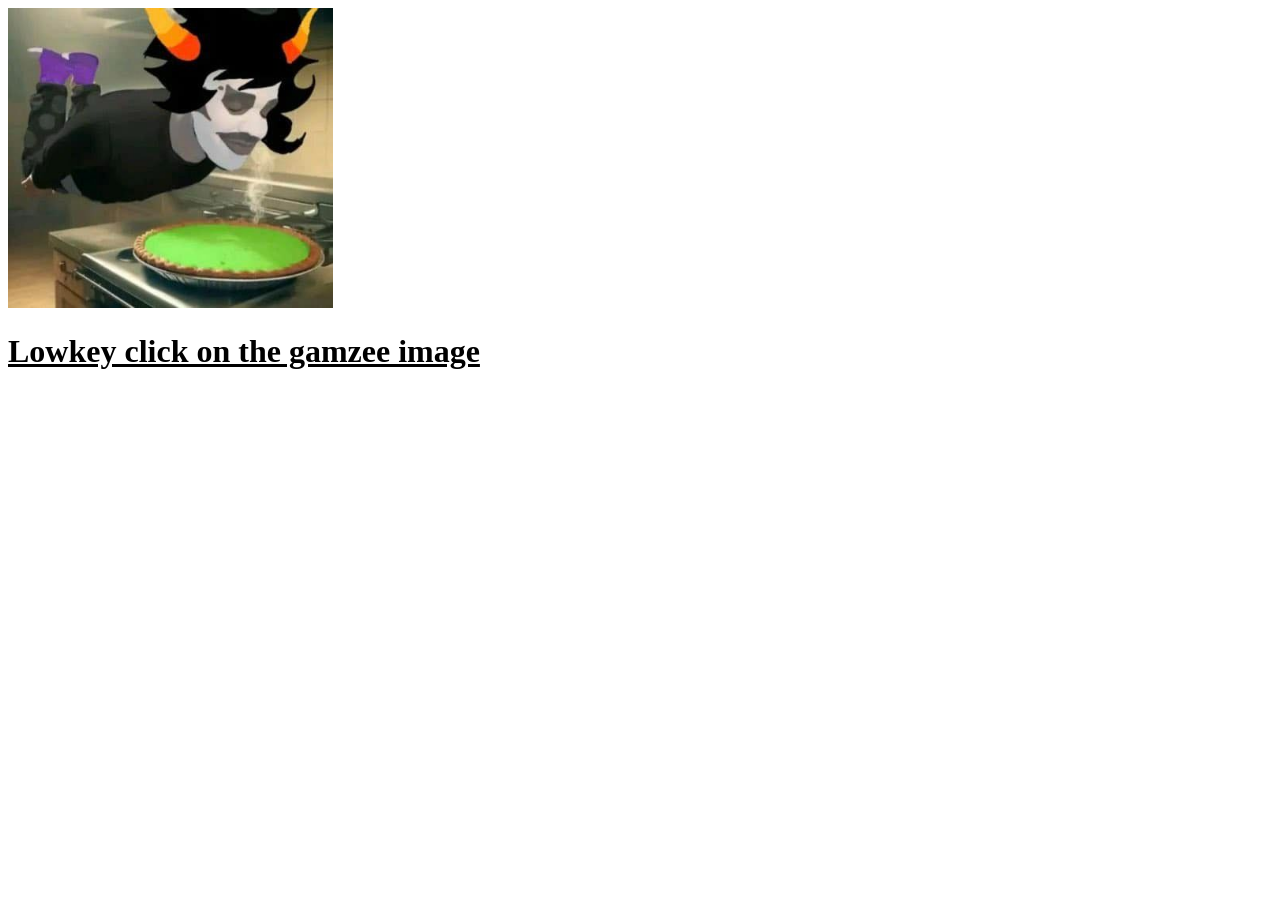
==== paghe2.html @ 7e5153c2 "Add files via upload" ====
<!DOCTYPE html>
<html lang="en">
<head>
    <meta charset="UTF-8">
    <meta name="viewport" content="width=device-width, initial-scale=1.0">
    <title>Document</title>
</head>
<body>
    <div>
    <a href="https://youtu.be/S6_geDVVNUI?t=31" target="_blank">
    <img id="gamzee" class="things" src="/images/sniff.jpg" height="300" alt="gamzee doing some magical bullshit">
    </a>
    <h1><ins>Lowkey click on the gamzee image</ins></h1>
</div>
</body>
</html>
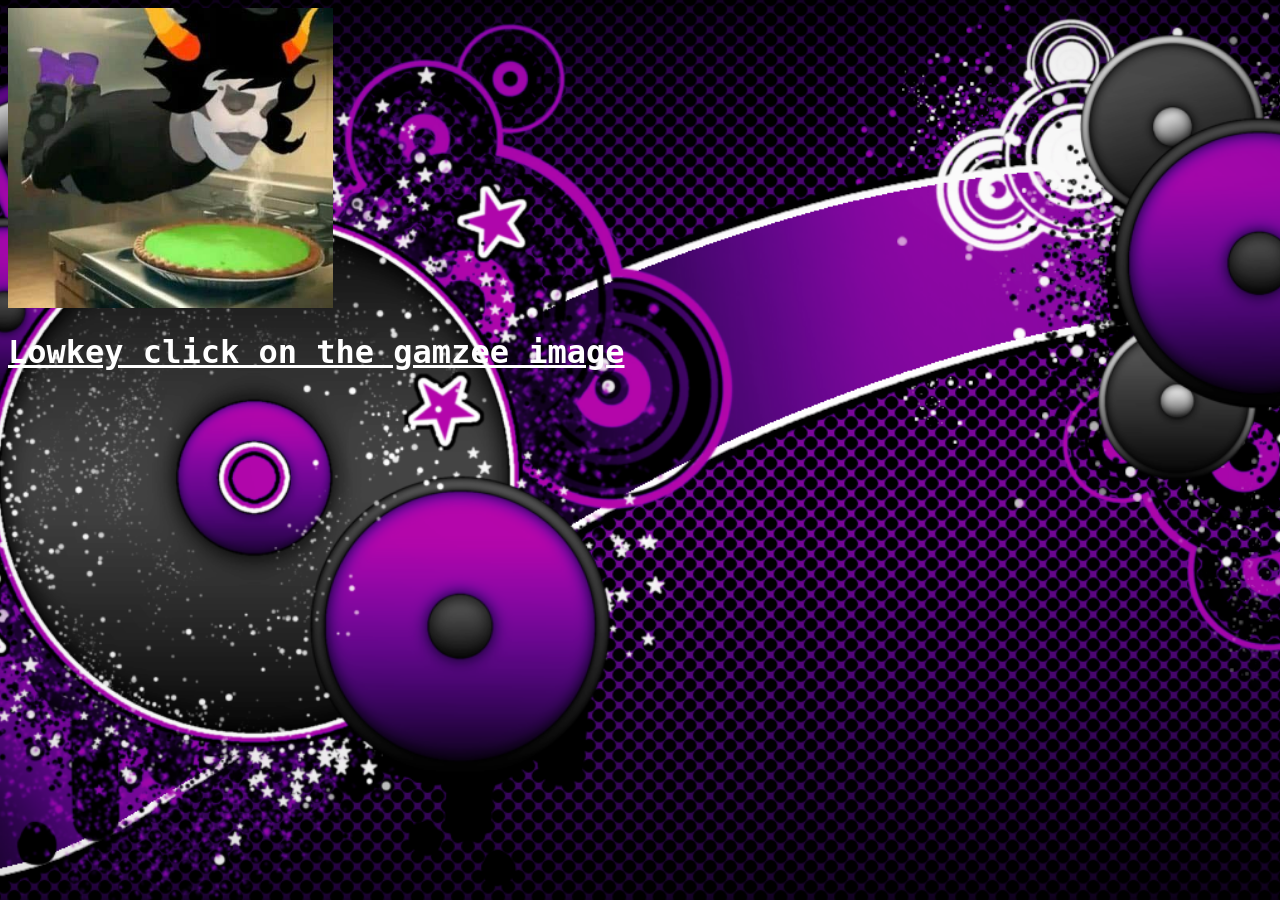
==== commit df02efbb: "Add files via upload" ====
--- a/paghe2.html
+++ b/paghe2.html
@@ -3,7 +3,8 @@
 <head>
     <meta charset="UTF-8">
     <meta name="viewport" content="width=device-width, initial-scale=1.0">
-    <title>Document</title>
+    <title>hehe funny page</title>
+    <link rel="stylesheet" href="style.css">
 </head>
 <body>
     <div>
--- a/style.css
+++ b/style.css
@@ -0,0 +1,41 @@
+body{
+    background-image: url("/images/purple.png");
+    background-repeat: no-repeat;
+    background-attachment:fixed;
+    background-position: center;
+    background-size: cover;
+    font-family:"whereas", monospace;
+    color: white;
+}
+#abtme{
+    background-color: #008282;
+    border-style:dotted;
+    border-radius: 50px;
+    border-color:#2b0057;
+    padding: 20px;
+    text-align:center;
+}
+#like{
+    border-style: outset;
+    border-color:#400020;
+    border-radius:15px;
+    padding:5px;
+    background: linear-gradient(#77003c, #2b0057);
+    background-attachment:fixed;
+    text-align:center;
+}
+#jarley{
+    img{
+        float:left;
+    };
+}
+a:link{
+    color:white;
+}
+a:visited{
+    color:grey;
+}
+#intro{
+    text-align:center;
+    text-shadow: 0px 0px 15px #008282;
+}
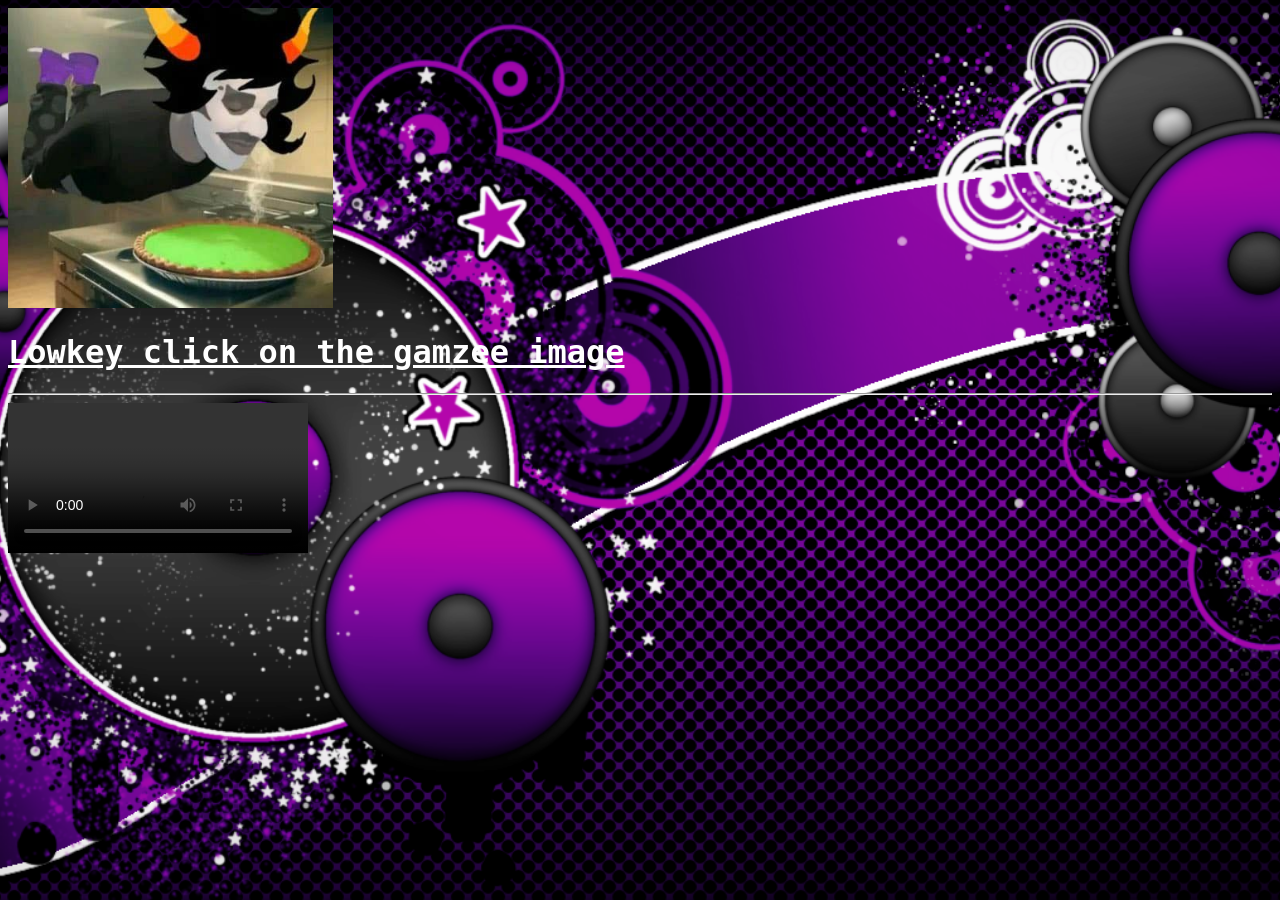
==== commit 82eca1a0: "Add files via upload" ====
--- a/paghe2.html
+++ b/paghe2.html
@@ -13,5 +13,14 @@
     </a>
     <h1><ins>Lowkey click on the gamzee image</ins></h1>
 </div>
+<hr>
+<div>
+<video controls src="/video; audio/smoking_that_GRIST.mp4">
+</video>
+
+
+</div>
+
+
 </body>
 </html>
--- a/style.css
+++ b/style.css
@@ -7,6 +7,7 @@
     font-family:"whereas", monospace;
     color: white;
 }
+
 #abtme{
     background-color: #008282;
     border-style:dotted;
@@ -15,6 +16,7 @@
     padding: 20px;
     text-align:center;
 }
+
 #like{
     border-style: outset;
     border-color:#400020;
@@ -24,18 +26,36 @@
     background-attachment:fixed;
     text-align:center;
 }
+
 #jarley{
     img{
         float:left;
     };
 }
+
 a:link{
     color:white;
 }
+
 a:visited{
     color:grey;
 }
+
 #intro{
     text-align:center;
     text-shadow: 0px 0px 15px #008282;
+}
+
+#hehe{
+    text-align:center
+}
+#links{
+    text-align: center;
+    margin-left:auto;
+    margin-right:auto;
+}
+.fa-github{
+    color:white;
+}.fa-youtube{
+    color:#2b0057
 }
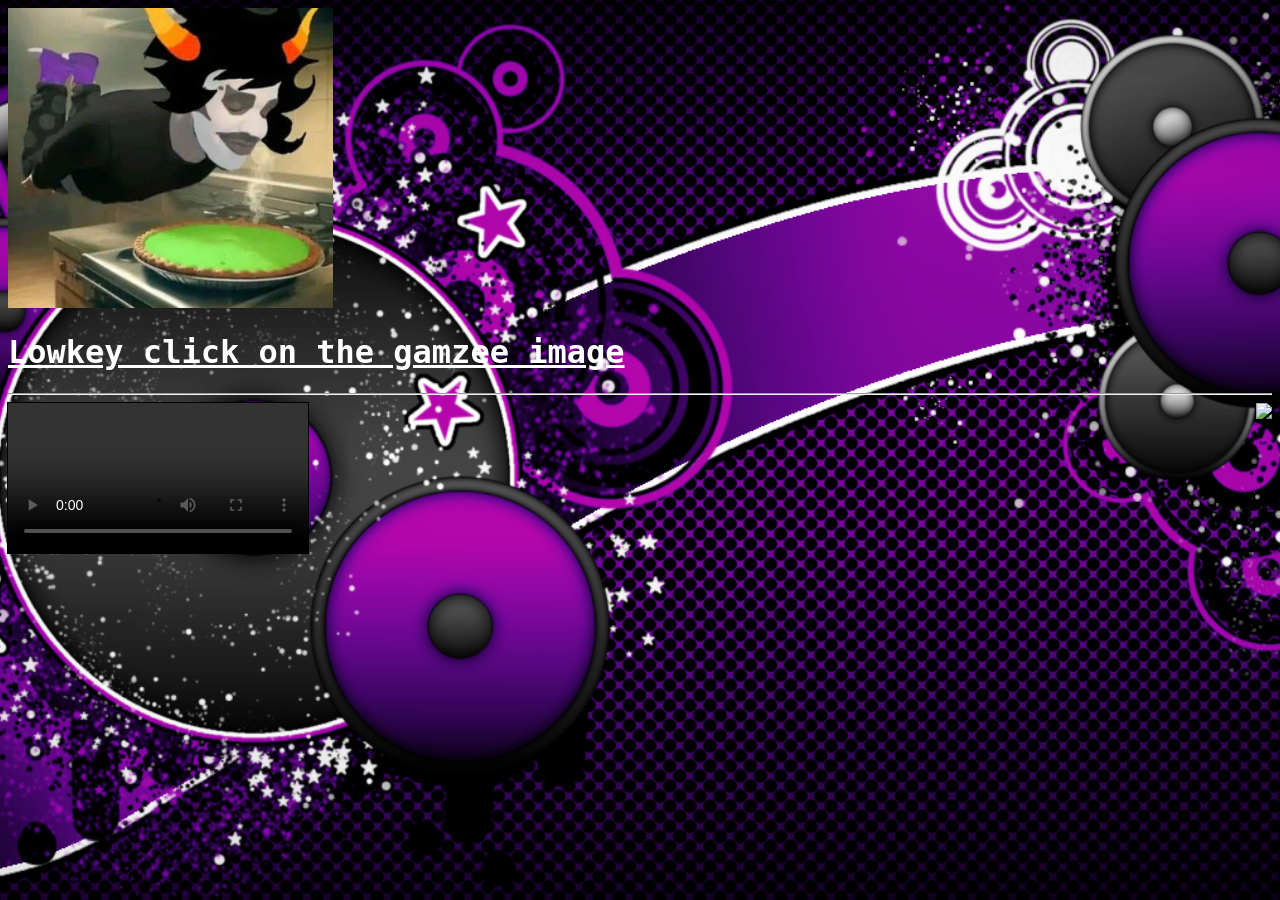
==== commit a80d406f: "Add files via upload" ====
--- a/paghe2.html
+++ b/paghe2.html
@@ -7,18 +7,20 @@
     <link rel="stylesheet" href="style.css">
 </head>
 <body>
-    <div>
+
+<div>
     <a href="https://youtu.be/S6_geDVVNUI?t=31" target="_blank">
     <img id="gamzee" class="things" src="/images/sniff.jpg" height="300" alt="gamzee doing some magical bullshit">
     </a>
     <h1><ins>Lowkey click on the gamzee image</ins></h1>
 </div>
+
 <hr>
+
 <div>
-<video controls src="/video; audio/smoking_that_GRIST.mp4">
-</video>
-
-
+    <video class="smoking" id= "gristtt" autoplay loop controls src="/video; audio/smoking_that_GRIST.mp4">
+    </video>
+    <img class="smoking" id="redmiles" src="images/REDMILES.gif">
 </div>
 
 
--- a/style.css
+++ b/style.css
@@ -28,9 +28,7 @@
 }
 
 #jarley{
-    img{
-        float:left;
-    };
+   float: left;
 }
 
 a:link{
@@ -58,4 +56,28 @@
     color:white;
 }.fa-youtube{
     color:#2b0057
+}
+#linktext{
+    text-align: center;
+    margin-left: auto;
+    margin-right: auto;
+}
+#gristtt{
+    float:left;
+}
+#redmiles{
+    float:right;
+}
+.smoking{
+  display: flex;
+  outline: 1px solid #000;
+}
+
+.smoking video{
+  flex-grow: calc(var(--w) / var(--h));
+  width: 0;
+}
+.smoking img{
+  flex-grow: calc(var(--w) / var(--h));
+  width: 0;
 }
